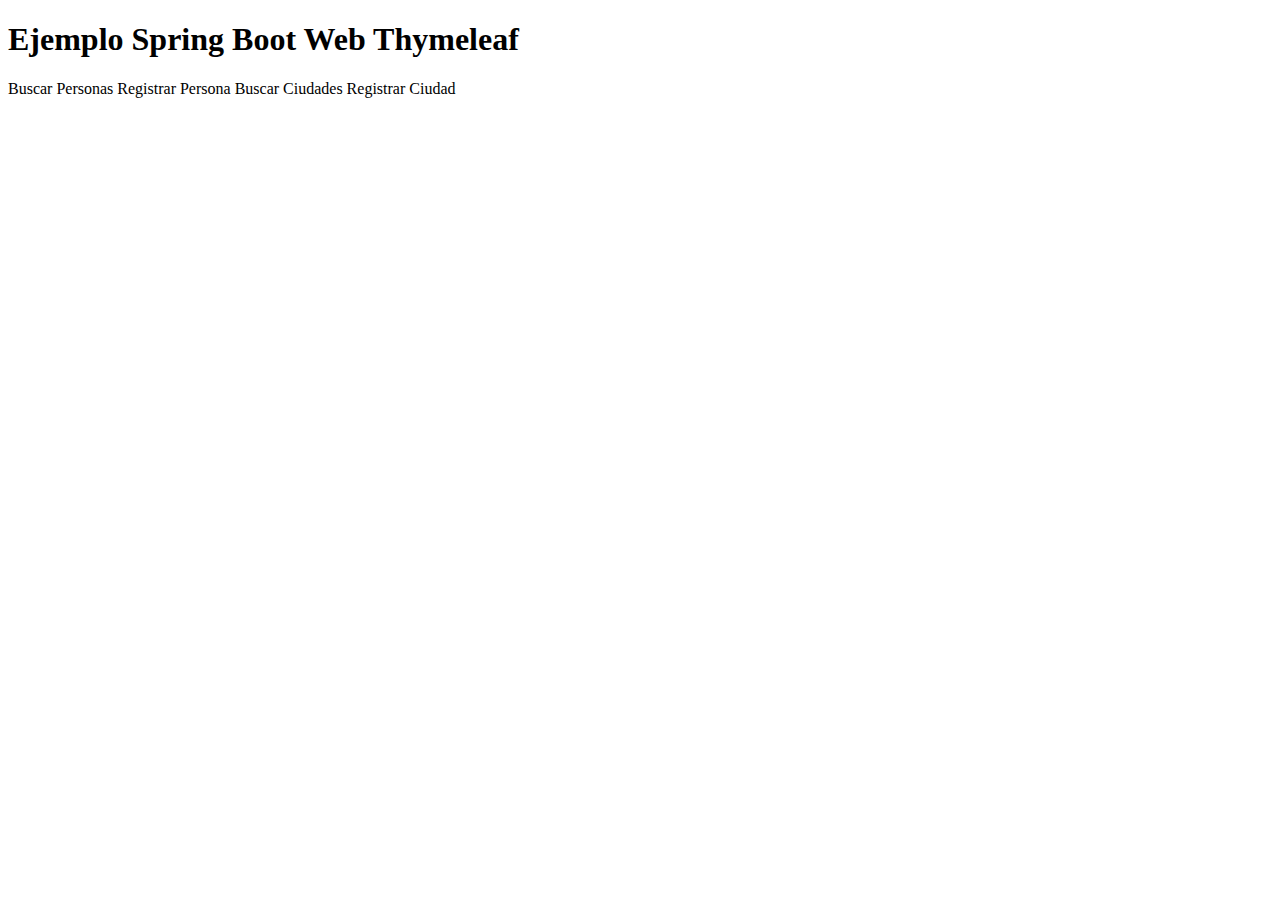
==== src/main/resources/templates/index.html @ 8223db61 "Inicializacion de proyecto." ====
<!DOCTYPE html>
<html xmlns:th="http://www.thymeleaf.org">
  <body>
	
    
   <div class="starter-template">
        <h1>Ejemplo Spring Boot Web Thymeleaf </h1>
        <h2>
            <span th:text="'Bienvenido'"></span>
        </h2>
    </div>
    <a th:href="personasBuscar">Buscar Personas</a>
    <a th:href="personasEditar">Registrar Persona</a>
    <a th:href="ciudadesBuscar">Buscar Ciudades</a>
    <a th:href="ciudadEditar">Registrar Ciudad</a>
    

        
  </body>
</html>
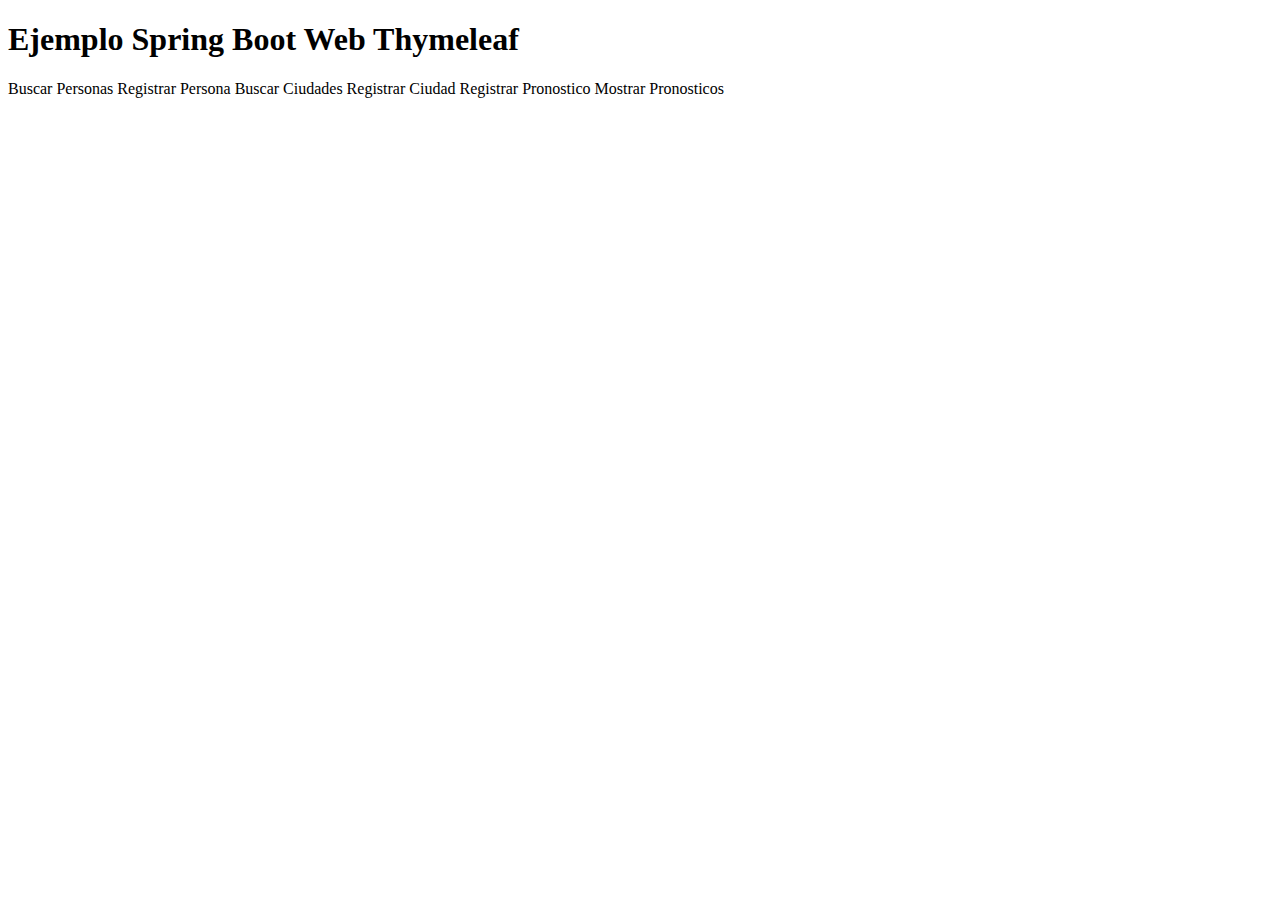
==== commit b2bee0b2: "prueba" ====
--- a/src/main/resources/templates/index.html
+++ b/src/main/resources/templates/index.html
@@ -13,8 +13,7 @@
     <a th:href="personasEditar">Registrar Persona</a>
     <a th:href="ciudadesBuscar">Buscar Ciudades</a>
     <a th:href="ciudadEditar">Registrar Ciudad</a>
-    
-
-        
+	<a th:href="pronosticoEditar">Registrar Pronostico</a>
+	<a th:href="pronosticosBuscar">Mostrar Pronosticos</a>
   </body>
 </html>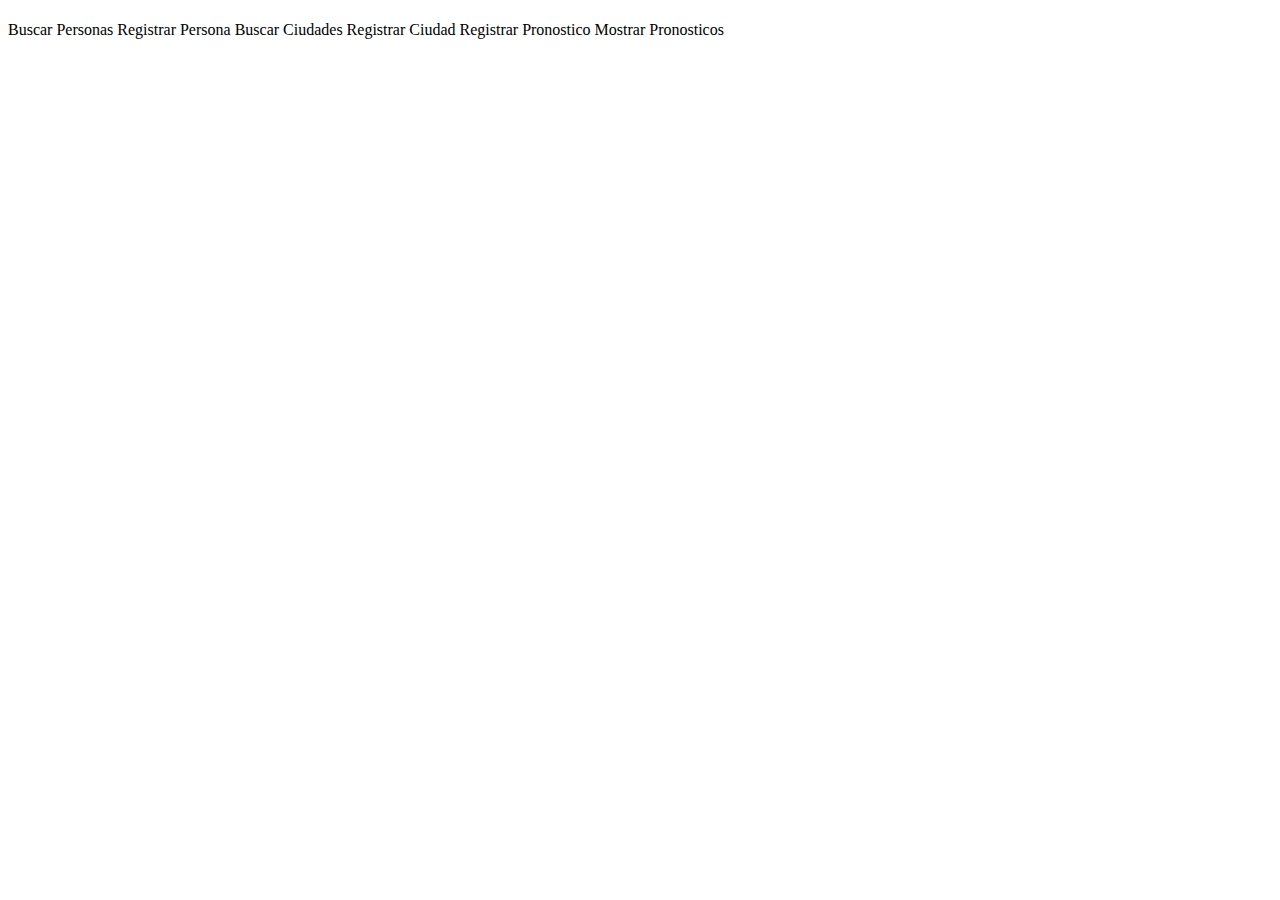
==== commit 90c2dc29: "Modificacion de HTML Pronostico." ====
--- a/src/main/resources/templates/index.html
+++ b/src/main/resources/templates/index.html
@@ -1,10 +1,15 @@
 <!DOCTYPE html>
 <html xmlns:th="http://www.thymeleaf.org">
+<head>
+    <title th:text="#{index.titulo}"></title>
+    <meta http-equiv="Content-Type" content="text/html; charset=UTF-8" />
+    <link rel="stylesheet" th:href="@{/css/main.css}"/>
+</head>
   <body>
 	
     
    <div class="starter-template">
-        <h1>Ejemplo Spring Boot Web Thymeleaf </h1>
+        <h1 th:text="#{index.titulo}"></h1>
         <h2>
             <span th:text="'Bienvenido'"></span>
         </h2>
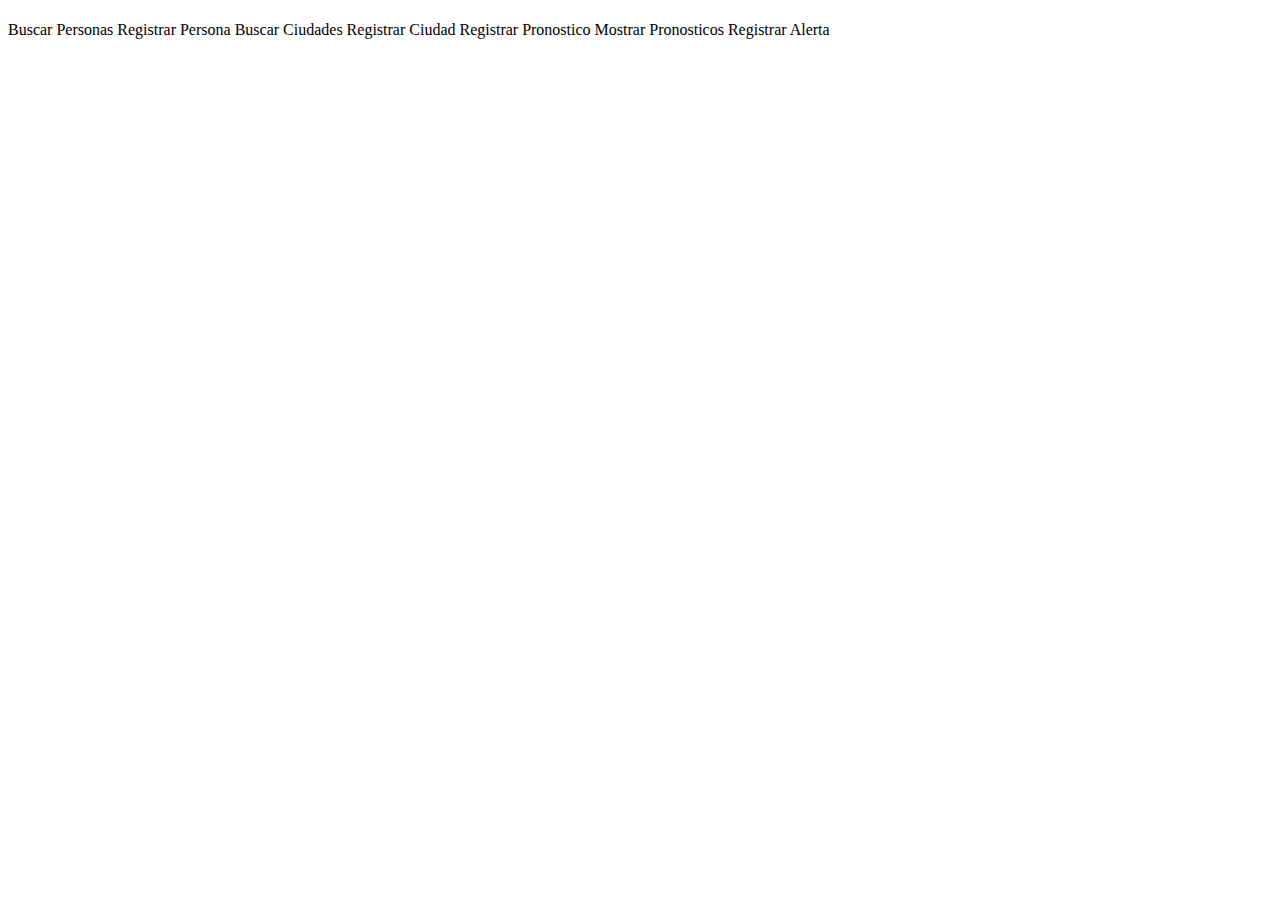
==== commit b887389f: "Agregado Mail a persona" ====
--- a/src/main/resources/templates/index.html
+++ b/src/main/resources/templates/index.html
@@ -20,5 +20,6 @@
     <a th:href="ciudadEditar">Registrar Ciudad</a>
 	<a th:href="pronosticoEditar">Registrar Pronostico</a>
 	<a th:href="pronosticosBuscar">Mostrar Pronosticos</a>
+	<a th:href="alertaMetereologica">Registrar Alerta</a>
   </body>
 </html>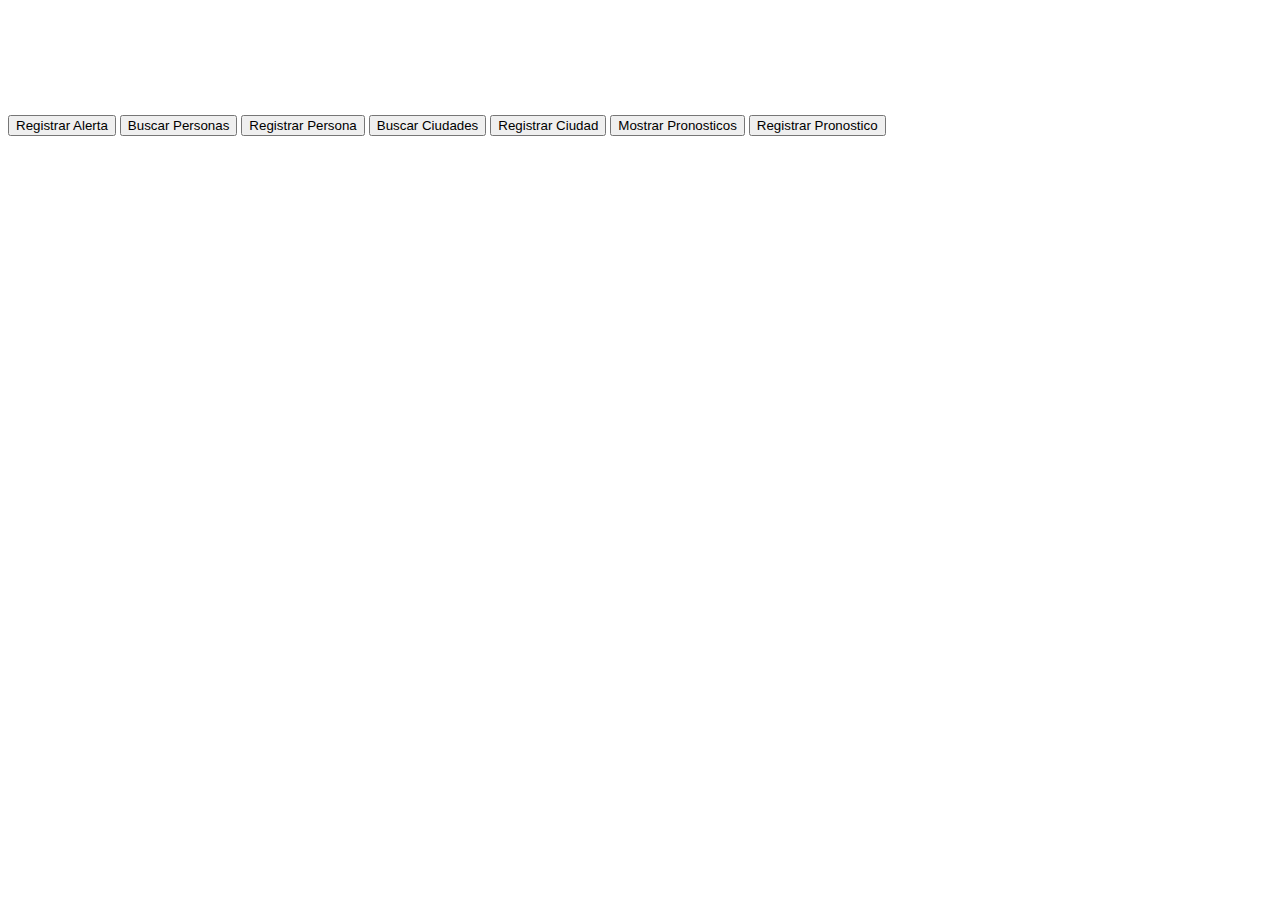
==== commit 74b78838: "Agregado de Alerta: Service, ServiceImpl, POJO, Form, BuscarForm y Repo" ====
--- a/src/main/resources/templates/index.html
+++ b/src/main/resources/templates/index.html
@@ -1,25 +1,33 @@
-<!DOCTYPE html>
-<html xmlns:th="http://www.thymeleaf.org">
-<head>
-    <title th:text="#{index.titulo}"></title>
-    <meta http-equiv="Content-Type" content="text/html; charset=UTF-8" />
-    <link rel="stylesheet" th:href="@{/css/main.css}"/>
-</head>
-  <body>
-	
-    
-   <div class="starter-template">
-        <h1 th:text="#{index.titulo}"></h1>
-        <h2>
-            <span th:text="'Bienvenido'"></span>
-        </h2>
-    </div>
-    <a th:href="personasBuscar">Buscar Personas</a>
-    <a th:href="personasEditar">Registrar Persona</a>
-    <a th:href="ciudadesBuscar">Buscar Ciudades</a>
-    <a th:href="ciudadEditar">Registrar Ciudad</a>
-	<a th:href="pronosticoEditar">Registrar Pronostico</a>
-	<a th:href="pronosticosBuscar">Mostrar Pronosticos</a>
-	<a th:href="alertaMetereologica">Registrar Alerta</a>
-  </body>
+<!DOCTYPE html>
+<html xmlns:th="http://www.thymeleaf.org">
+<head>
+    <title th:text="#{index.titulo}"></title>
+    <meta http-equiv="Content-Type" content="text/html; charset=UTF-8" />
+    <link rel="stylesheet" th:href="@{/css/main.css}"/>
+	<!-- CSS only bootstrap -->
+    <link href="https://cdn.jsdelivr.net/npm/bootstrap@5.2.2/dist/css/bootstrap.min.css" rel="stylesheet" integrity="sha384-Zenh87qX5JnK2Jl0vWa8Ck2rdkQ2Bzep5IDxbcnCeuOxjzrPF/et3URy9Bv1WTRi" crossorigin="anonymous">
+	<!-- JavaScript Bundle with Popper -->
+	<script src="https://cdn.jsdelivr.net/npm/bootstrap@5.2.2/dist/js/bootstrap.bundle.min.js" integrity="sha384-OERcA2EqjJCMA+/3y+gxIOqMEjwtxJY7qPCqsdltbNJuaOe923+mo//f6V8Qbsw3" crossorigin="anonymous"></script>
+
+</head>
+<body>
+	<div class="starter-template">
+	    <h2>
+        	<span th:text="'Bienvenido'"/>
+        </h2>
+		<h1 th:text="#{index.titulo}"></h1>
+		</br>
+		</br>
+		<h1 th:text="'Bachot Mariano - Scipioni Martina - Gonzalez Nicolas'"></h1>
+		</br>
+		</br>
+		<button type="button" class="btn btn-outline-success"><a th:href="alertaMetereologica">Registrar Alerta</a></button>
+		<button type="button" class="btn btn-outline-success"><a th:href="personasBuscar">Buscar Personas</a></button>
+		<button type="button" class="btn btn-outline-success"><a th:href="personasEditar">Registrar Persona</a></button>
+		<button type="button" class="btn btn-outline-success"><a th:href="ciudadesBuscar">Buscar Ciudades</a></button>
+		<button type="button" class="btn btn-outline-success"><a th:href="ciudadEditar">Registrar Ciudad</a></button>
+		<button type="button" class="btn btn-outline-success"><a th:href="pronosticosBuscar">Mostrar Pronosticos</a></button>
+		<button type="button" class="btn btn-outline-success"><a th:href="pronosticoEditar">Registrar Pronostico</a></button>
+    </div>
+  </body>
 </html>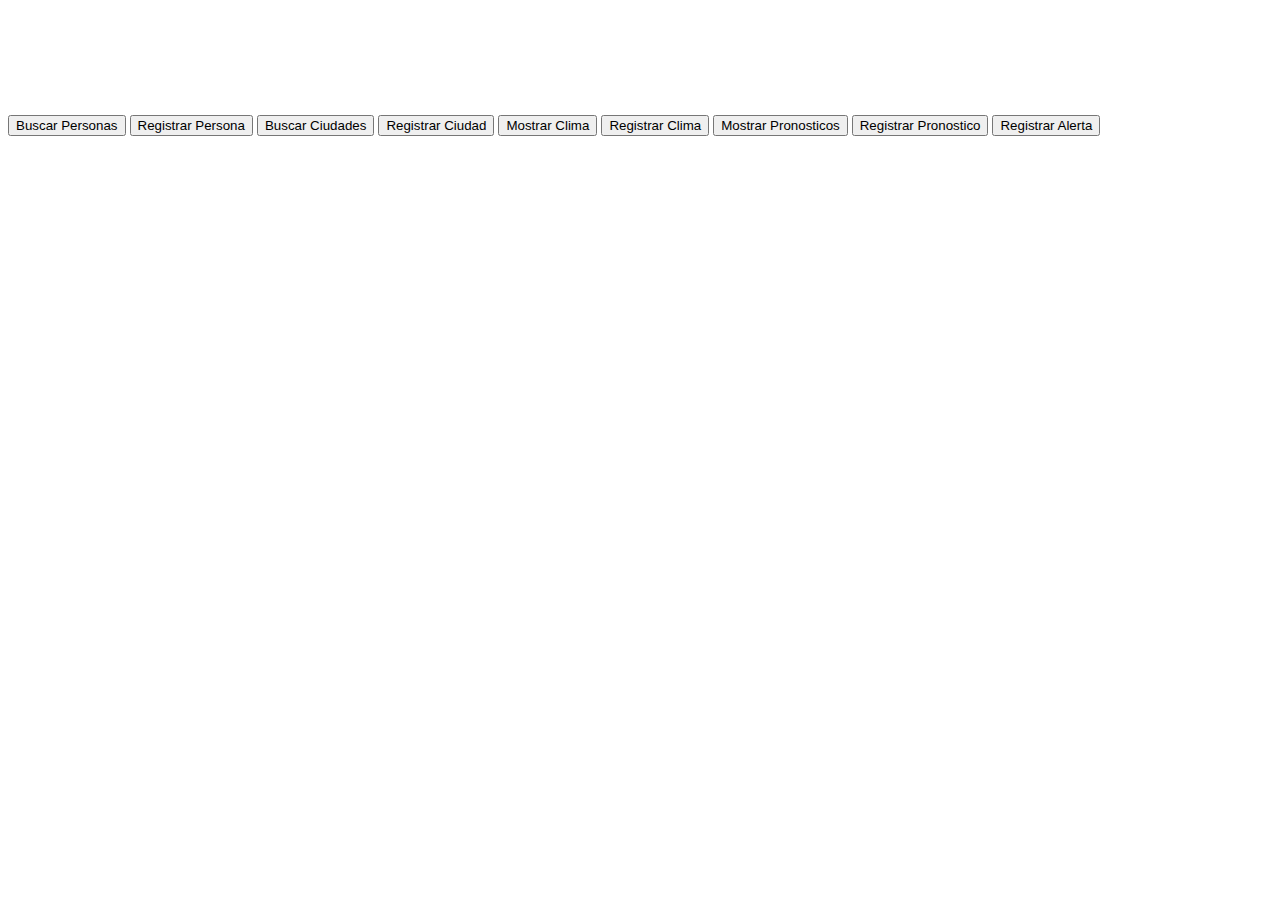
==== commit 459cb585: "Entidad, controlador y servicio clima" ====
--- a/src/main/resources/templates/index.html
+++ b/src/main/resources/templates/index.html
@@ -21,13 +21,15 @@
 		<h1 th:text="'Bachot Mariano - Scipioni Martina - Gonzalez Nicolas'"></h1>
 		</br>
 		</br>
-		<button type="button" class="btn btn-outline-success"><a th:href="alertaMetereologica">Registrar Alerta</a></button>
 		<button type="button" class="btn btn-outline-success"><a th:href="personasBuscar">Buscar Personas</a></button>
 		<button type="button" class="btn btn-outline-success"><a th:href="personasEditar">Registrar Persona</a></button>
 		<button type="button" class="btn btn-outline-success"><a th:href="ciudadesBuscar">Buscar Ciudades</a></button>
 		<button type="button" class="btn btn-outline-success"><a th:href="ciudadEditar">Registrar Ciudad</a></button>
+		<button type="button" class="btn btn-outline-success"><a th:href="climaBuscar">Mostrar Clima</a></button>
+		<button type="button" class="btn btn-outline-success"><a th:href="climaEditar">Registrar Clima</a></button>
 		<button type="button" class="btn btn-outline-success"><a th:href="pronosticosBuscar">Mostrar Pronosticos</a></button>
 		<button type="button" class="btn btn-outline-success"><a th:href="pronosticoEditar">Registrar Pronostico</a></button>
+		<button type="button" class="btn btn-outline-success"><a th:href="alertaMetereologica">Registrar Alerta</a></button>
     </div>
   </body>
 </html>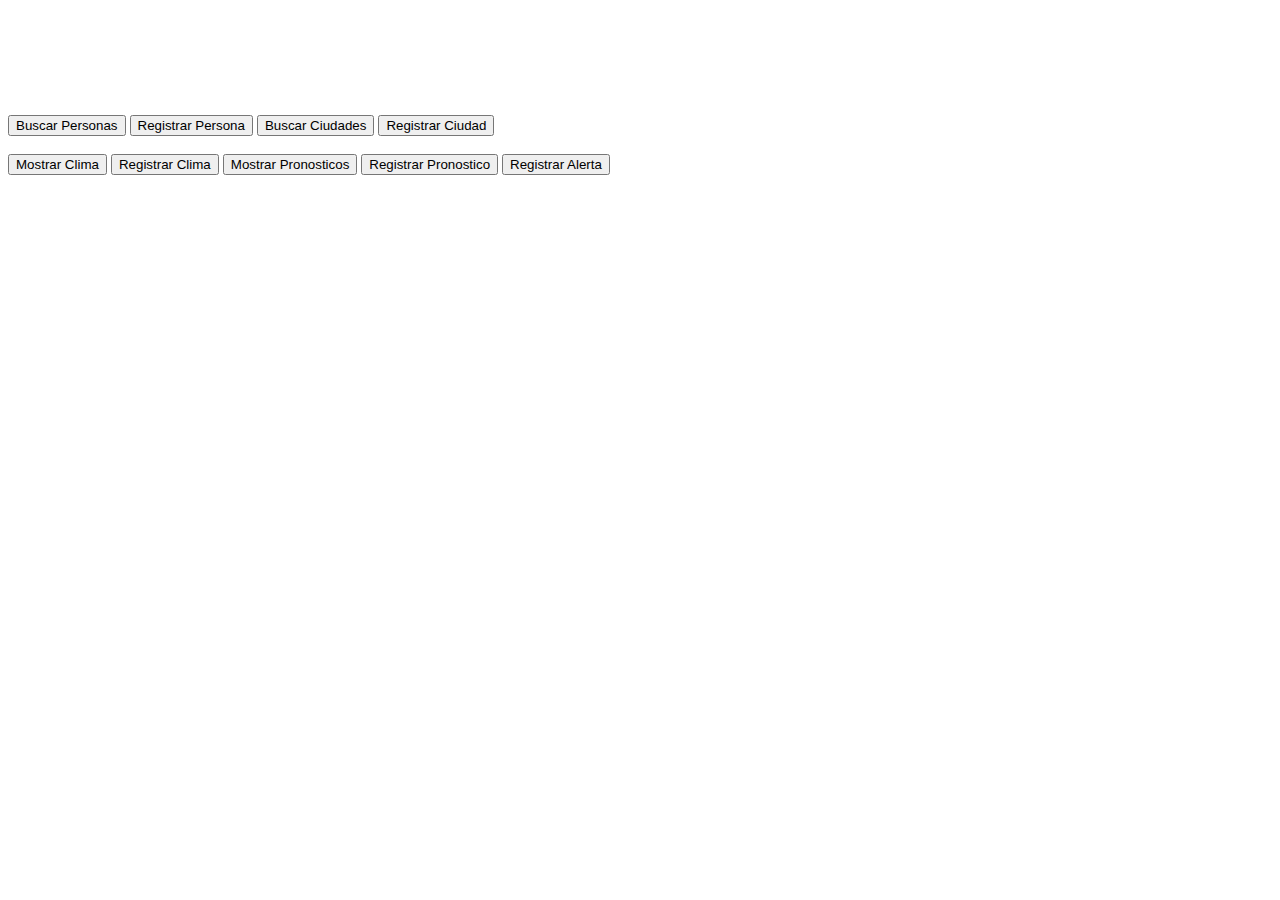
==== commit 21f1938d: "Tratamiento de errores, corrección de vista" ====
--- a/src/main/resources/templates/index.html
+++ b/src/main/resources/templates/index.html
@@ -25,6 +25,7 @@
 		<button type="button" class="btn btn-outline-success"><a th:href="personasEditar">Registrar Persona</a></button>
 		<button type="button" class="btn btn-outline-success"><a th:href="ciudadesBuscar">Buscar Ciudades</a></button>
 		<button type="button" class="btn btn-outline-success"><a th:href="ciudadEditar">Registrar Ciudad</a></button>
+		<br><br>
 		<button type="button" class="btn btn-outline-success"><a th:href="climaBuscar">Mostrar Clima</a></button>
 		<button type="button" class="btn btn-outline-success"><a th:href="climaEditar">Registrar Clima</a></button>
 		<button type="button" class="btn btn-outline-success"><a th:href="pronosticosBuscar">Mostrar Pronosticos</a></button>
